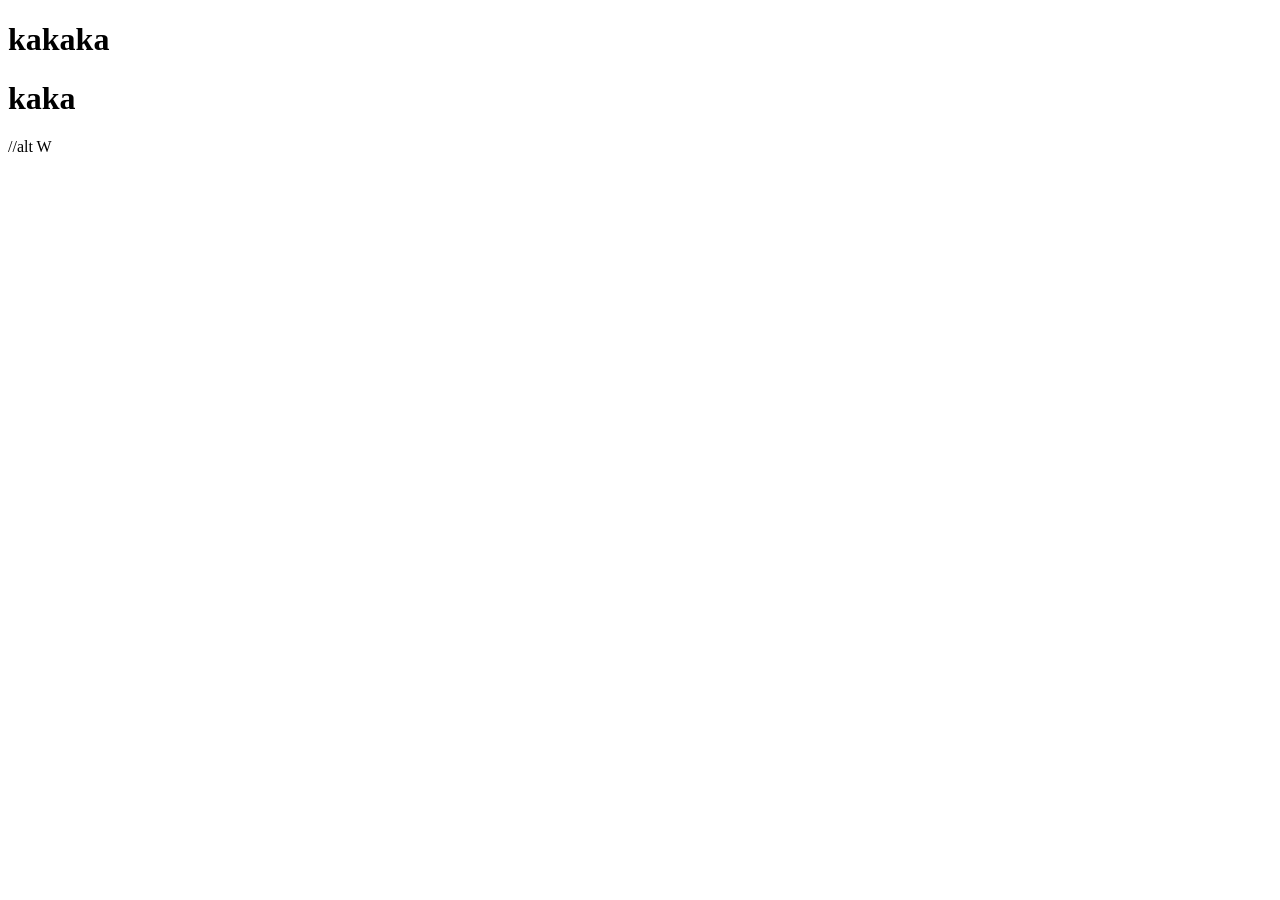
==== kk.html @ 212c167e "kkk" ====
<!doctype html>
<html lang="en">
  <head>
    <meta charset="UTF-8" />
    <meta name="viewport" content="width=device-width, initial-scale=1.0" />
    <title>Document</title>
  </head>
  <body>
    <h1>kakaka</h1>
    <h2><h1>kaka</h1></h2>
    //alt W
  </body>
</html>
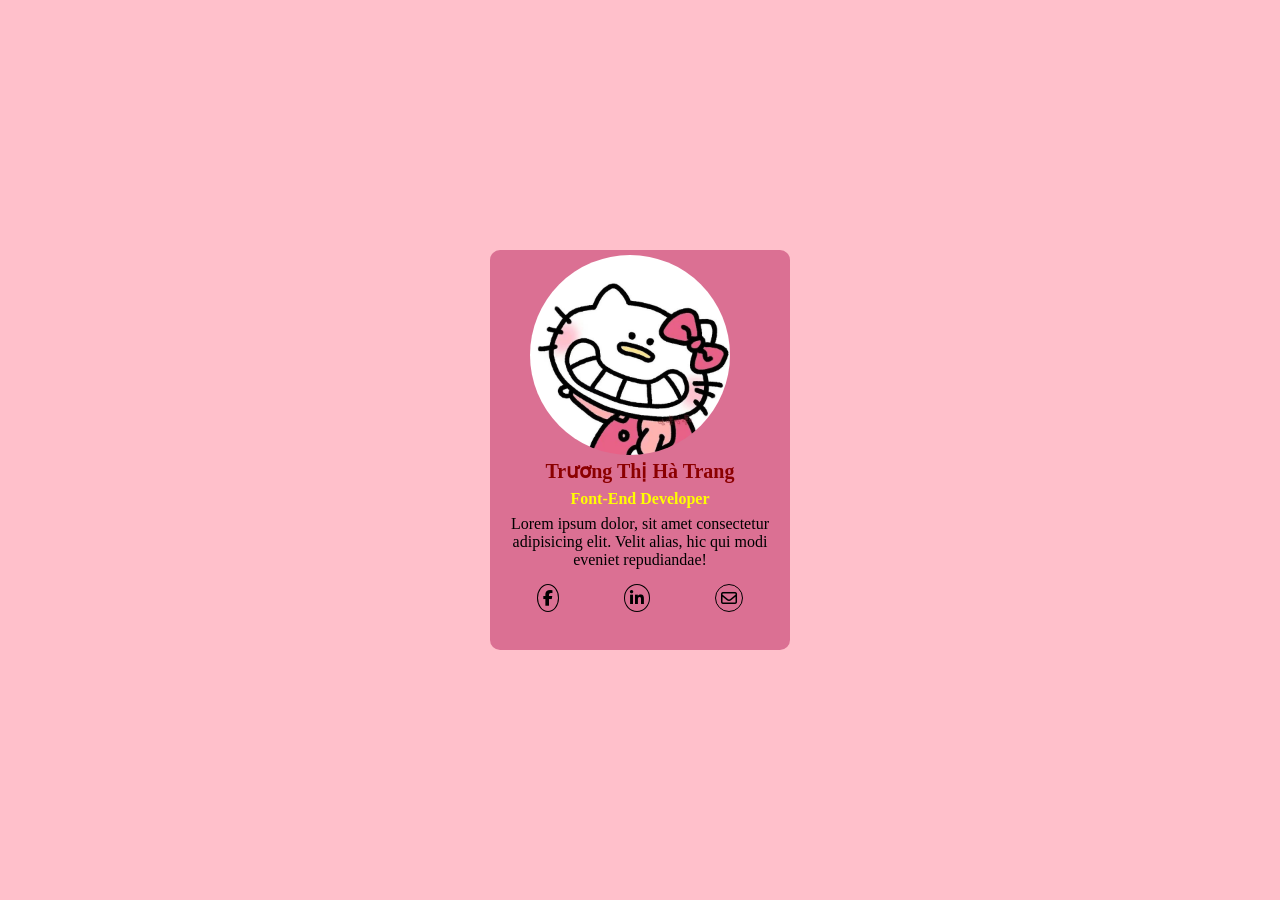
==== commit 93863b96: "btvnb3" ====
--- a/kk.html
+++ b/kk.html
@@ -4,10 +4,20 @@
     <meta charset="UTF-8" />
     <meta name="viewport" content="width=device-width, initial-scale=1.0" />
     <title>Document</title>
+    <link rel="stylesheet" href="https://cdnjs.cloudflare.com/ajax/libs/font-awesome/6.7.2/css/all.min.css">
+    <link rel="stylesheet" href="style.css">
   </head>
   <body>
-    <h1>kakaka</h1>
-    <h2><h1>kaka</h1></h2>
-    //alt W
+    <div class="card">
+      <img src="hellokitty.jpg">
+      <div class="name">Trương Thị Hà Trang</div>
+      <div class="title">Font-End Developer</div>
+      <div class="detail">Lorem ipsum dolor, sit amet consectetur adipisicing elit. Velit alias, hic qui modi eveniet repudiandae!</div>
+      <div class="icon">
+        <i class="fa-brands fa-facebook-f"></i>
+        <i class="fa-brands fa-linkedin-in"></i>
+        <i class="fa-regular fa-envelope"></i>
+      </div>
+    </div>
   </body>
 </html>
--- a/style.css
+++ b/style.css
@@ -0,0 +1,57 @@
+*{
+    margin: 0;
+    padding: 0;
+    box-sizing: border-box;
+}
+body{
+    display: flex;
+    justify-content: center;
+    align-items: center;
+    height: 100vh;
+    background-color: pink;
+}
+.card{
+    width: 300px;
+    height: 400px;
+    background-color: palevioletred;
+    border-radius: 10px;
+   
+}
+img{
+    width: 200px;
+    height: auto;
+    object-fit: cover;
+    border-radius: 100%;
+    margin-left: 40px;
+    margin-top: 5px;
+}
+.name{
+    text-align: center;
+    font-weight: bold;
+    color: darkred;
+    font-size: 20px;
+}
+.title{
+    text-align: center;
+    margin: 7px;
+    color:yellow;
+    font-weight: bold;
+}
+.detail{
+    text-align: center;
+}
+.icon{
+    display: flex;
+    justify-content: space-around;
+    margin: 15px;
+}
+.fa-brands{
+    border: 1px solid black;
+    padding: 5px;
+    border-radius: 50%;
+}
+.fa-regular{
+    border: 1px solid black;
+    padding: 5px;
+    border-radius: 50%;
+}
